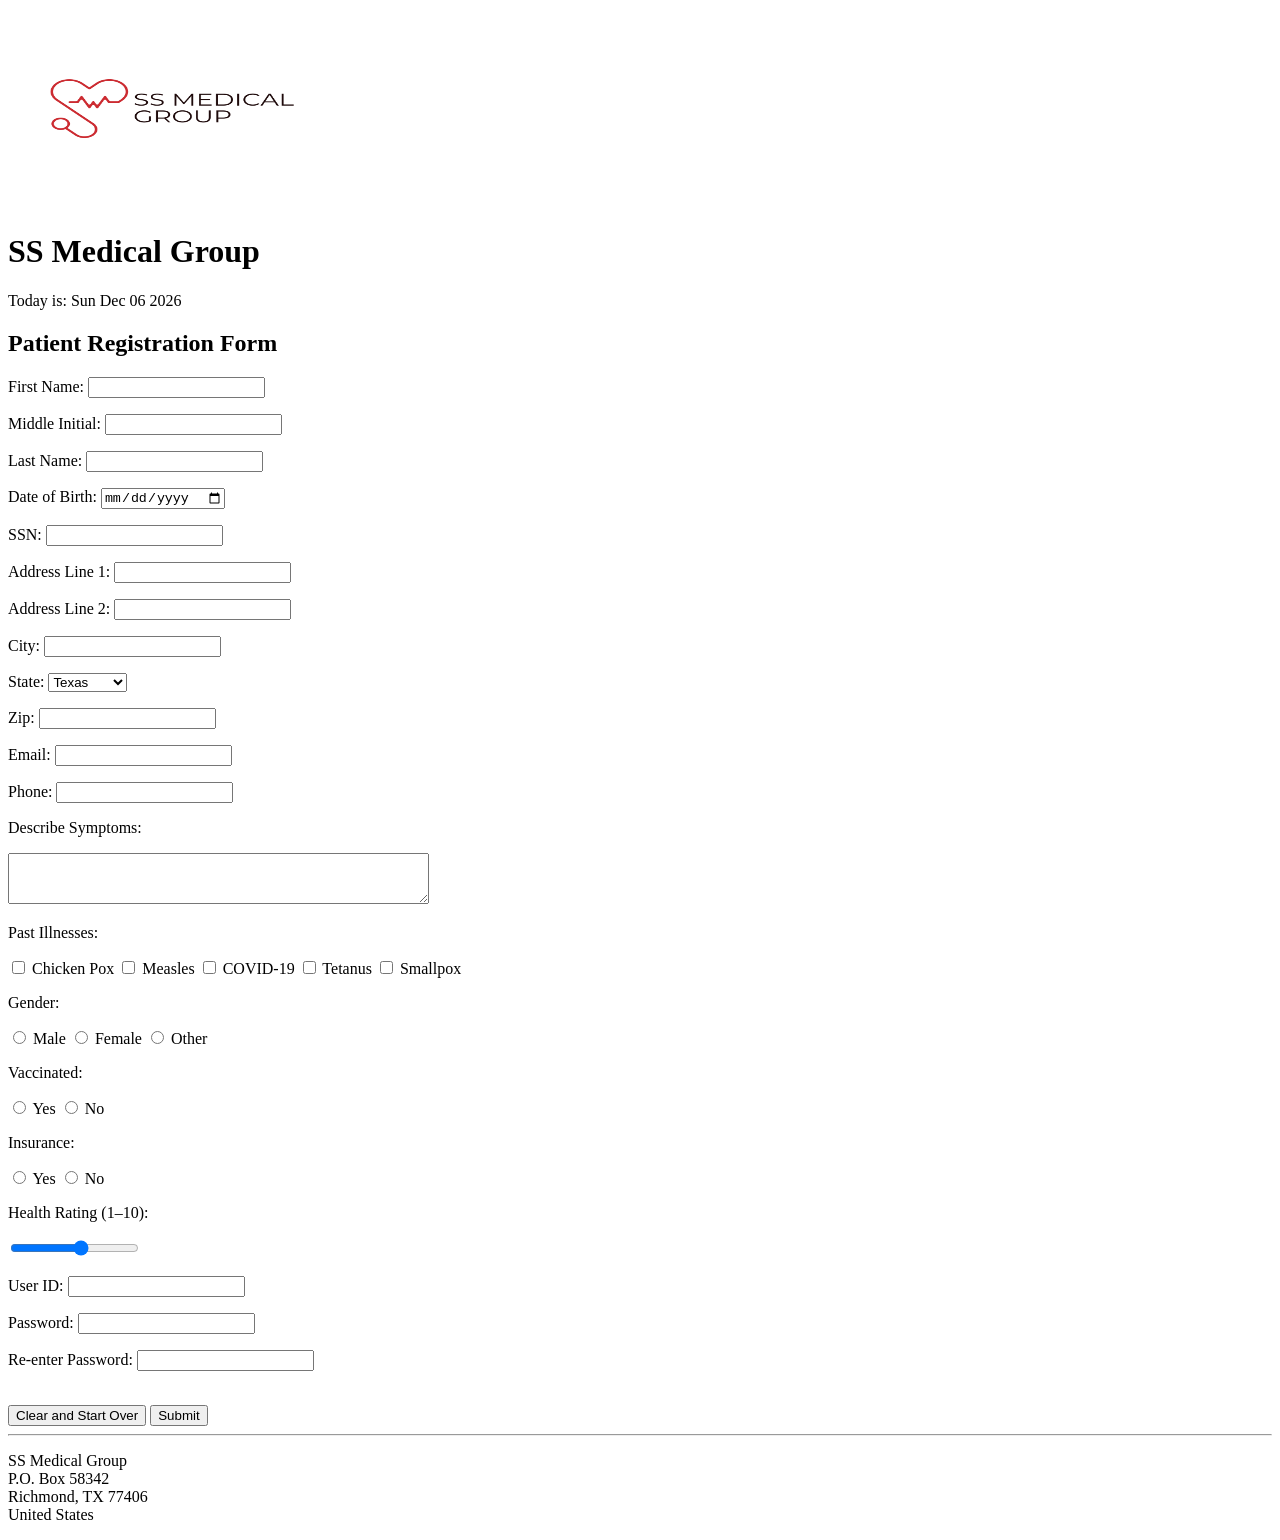
==== MIS3371-homework1/index.html @ b501a7bd "Update index.html" ====
<!DOCTYPE html>
<html>
<head>
    <title>Patient Registration</title>
</head>
<body>
    
<img src="logo.png" width="300" height="200"/>
<h1>SS Medical Group</h1>

<p id="currentDate"></p>

<h2>Patient Registration Form</h2>

<form id="registrationForm">

<p>First Name: <input type="text"></p>
<p>Middle Initial: <input type="text"></p>
<p>Last Name: <input type="text"></p>

<p>Date of Birth: <input type="date"></p>
<p>SSN: <input type="text"></p>

<p>Address Line 1: <input type="text"></p>
<p>Address Line 2: <input type="text"></p>

<p>City: <input type="text"></p>
<p>State:
<select>
<option>Texas</option>
<option>California</option>
<option>New York</option>
<option>Florida</option>
<option>Illinois</option>
</select>
</p>

<p>Zip: <input type="text"></p>
<p>Email: <input type="email"></p>
<p>Phone: <input type="text"></p>

<p>Describe Symptoms:</p>
<textarea rows="3" cols="50"></textarea>

<p>Past Illnesses:</p>
<input type="checkbox"> Chicken Pox
<input type="checkbox"> Measles
<input type="checkbox"> COVID-19
<input type="checkbox"> Tetanus
<input type="checkbox"> Smallpox

<p>Gender:</p>
<input type="radio" name="gender"> Male
<input type="radio" name="gender"> Female
<input type="radio" name="gender"> Other

<p>Vaccinated:</p>
<input type="radio" name="vax"> Yes
<input type="radio" name="vax"> No

<p>Insurance:</p>
<input type="radio" name="ins"> Yes
<input type="radio" name="ins"> No

<p>Health Rating (1–10):</p>
<input type="range" min="1" max="10">

<p>User ID: <input type="text"></p>
<p id="password">Password: <input type="password"></p>
<p id="confirmPassword">Re-enter Password: <input type="password"></p>

<br>
<input type="reset" value="Clear and Start Over">
<input type="submit" value="Submit">

</form>

<hr>

<p>
SS Medical Group<br>
P.O. Box 58342<br>
Richmond, TX 77406<br>
United States
</p>
<script src="hw1.js"></script>
</body>
</html>
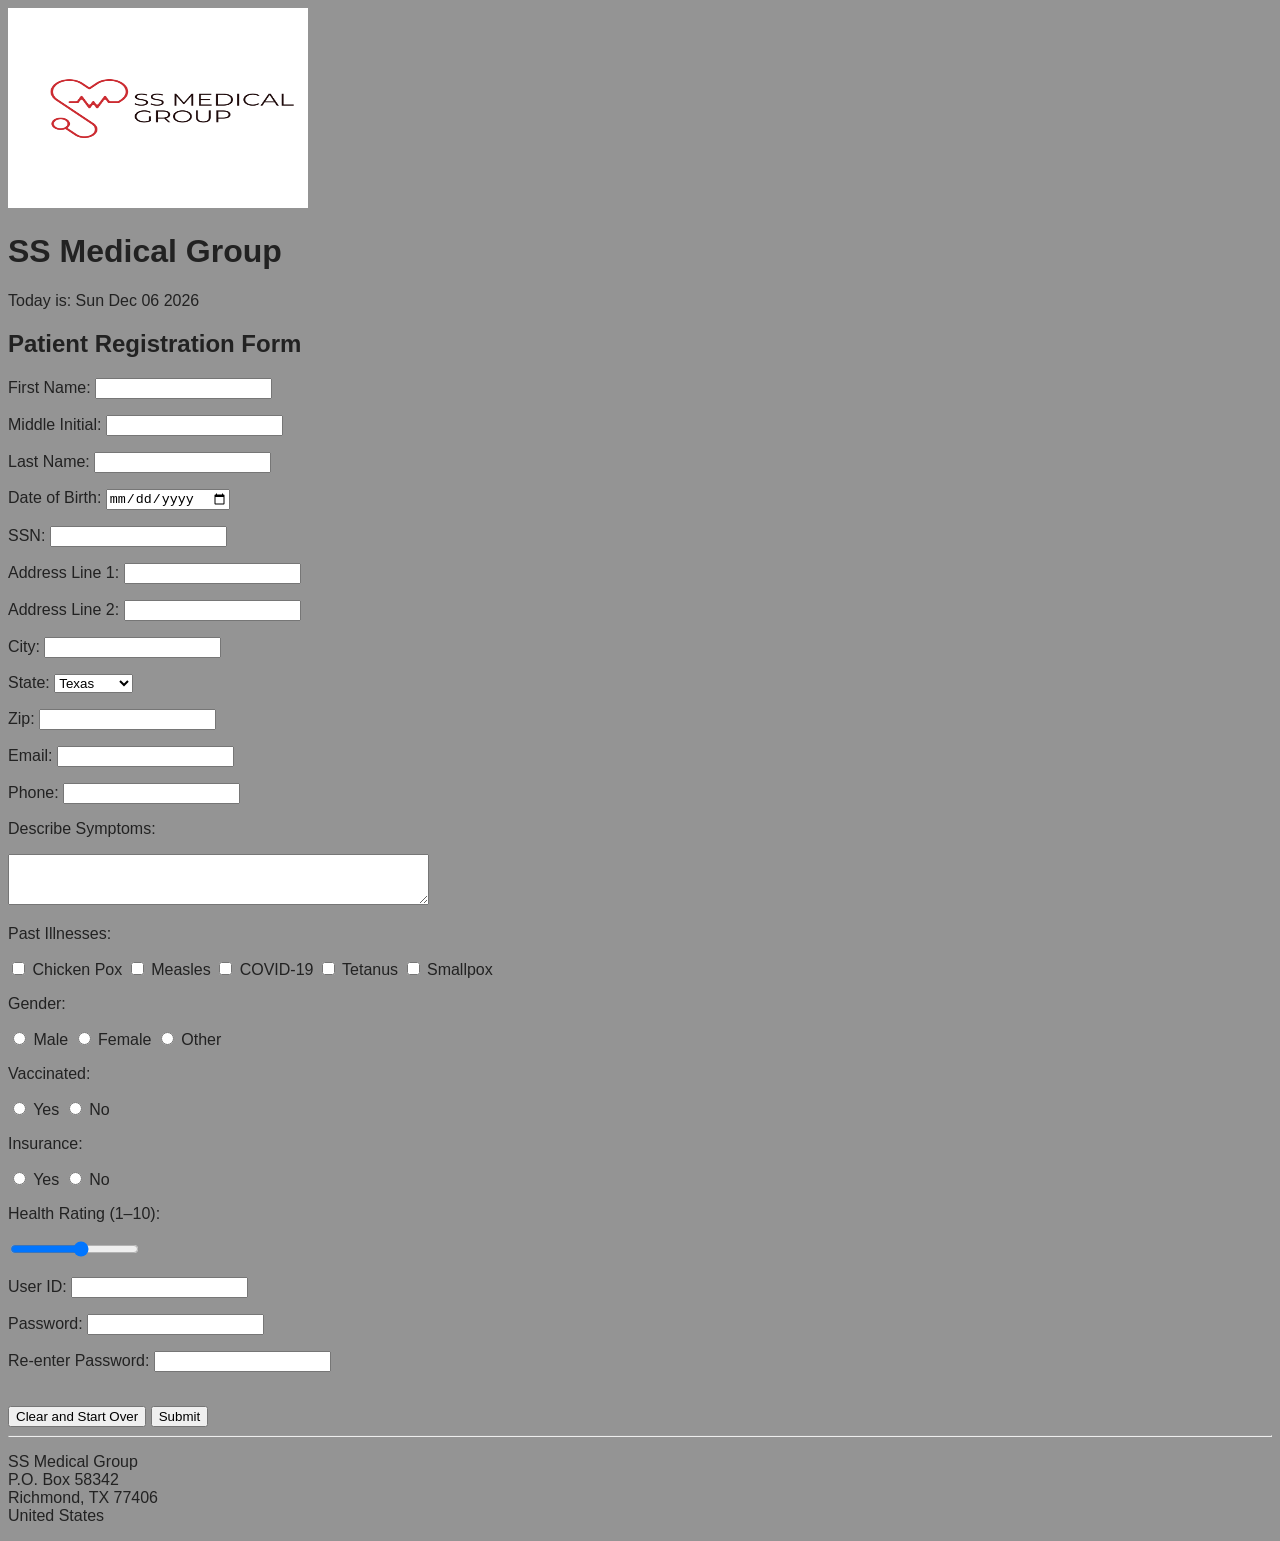
==== commit 7a205727: "Update index.html" ====
--- a/MIS3371-homework1/index.html
+++ b/MIS3371-homework1/index.html
@@ -2,6 +2,7 @@
 <html>
 <head>
     <title>Patient Registration</title>
+    <link rel="stylesheet" href="style.css">
 </head>
 <body>
     
@@ -68,6 +69,7 @@
 <p>User ID: <input type="text"></p>
 <p id="password">Password: <input type="password"></p>
 <p id="confirmPassword">Re-enter Password: <input type="password"></p>
+<p id="errorMsg"></p>
 
 <br>
 <input type="reset" value="Clear and Start Over">
--- a/MIS3371-homework1/style.css
+++ b/MIS3371-homework1/style.css
@@ -0,0 +1,44 @@
+/*
+Program name: style.css
+Author: Sarah Siddiqui
+Date created: 02/26/2026
+Date last edited: 02/27/2026
+Version: 1.0
+Description: HW 1
+*/
+
+body {
+    background-color: #949494;
+    font-family: Arial, sans-serif;
+    color: #222;
+}
+
+banner {
+    background-color: #004080;
+    color: white;
+    padding: 20px;
+    text-align: center;
+}
+
+.form-table {
+    margin: auto;
+    padding: 10px;
+}
+
+h1 {
+    font-family: Arial, sans-serif;
+   
+}
+
+input[name="first_name"] {
+    background-color: #e6f2ff;
+}
+
+footer {
+    background-color: #003366;
+    color: white;
+    text-align: center;
+    padding: 15px;
+    margin-top: 20px;
+}
+
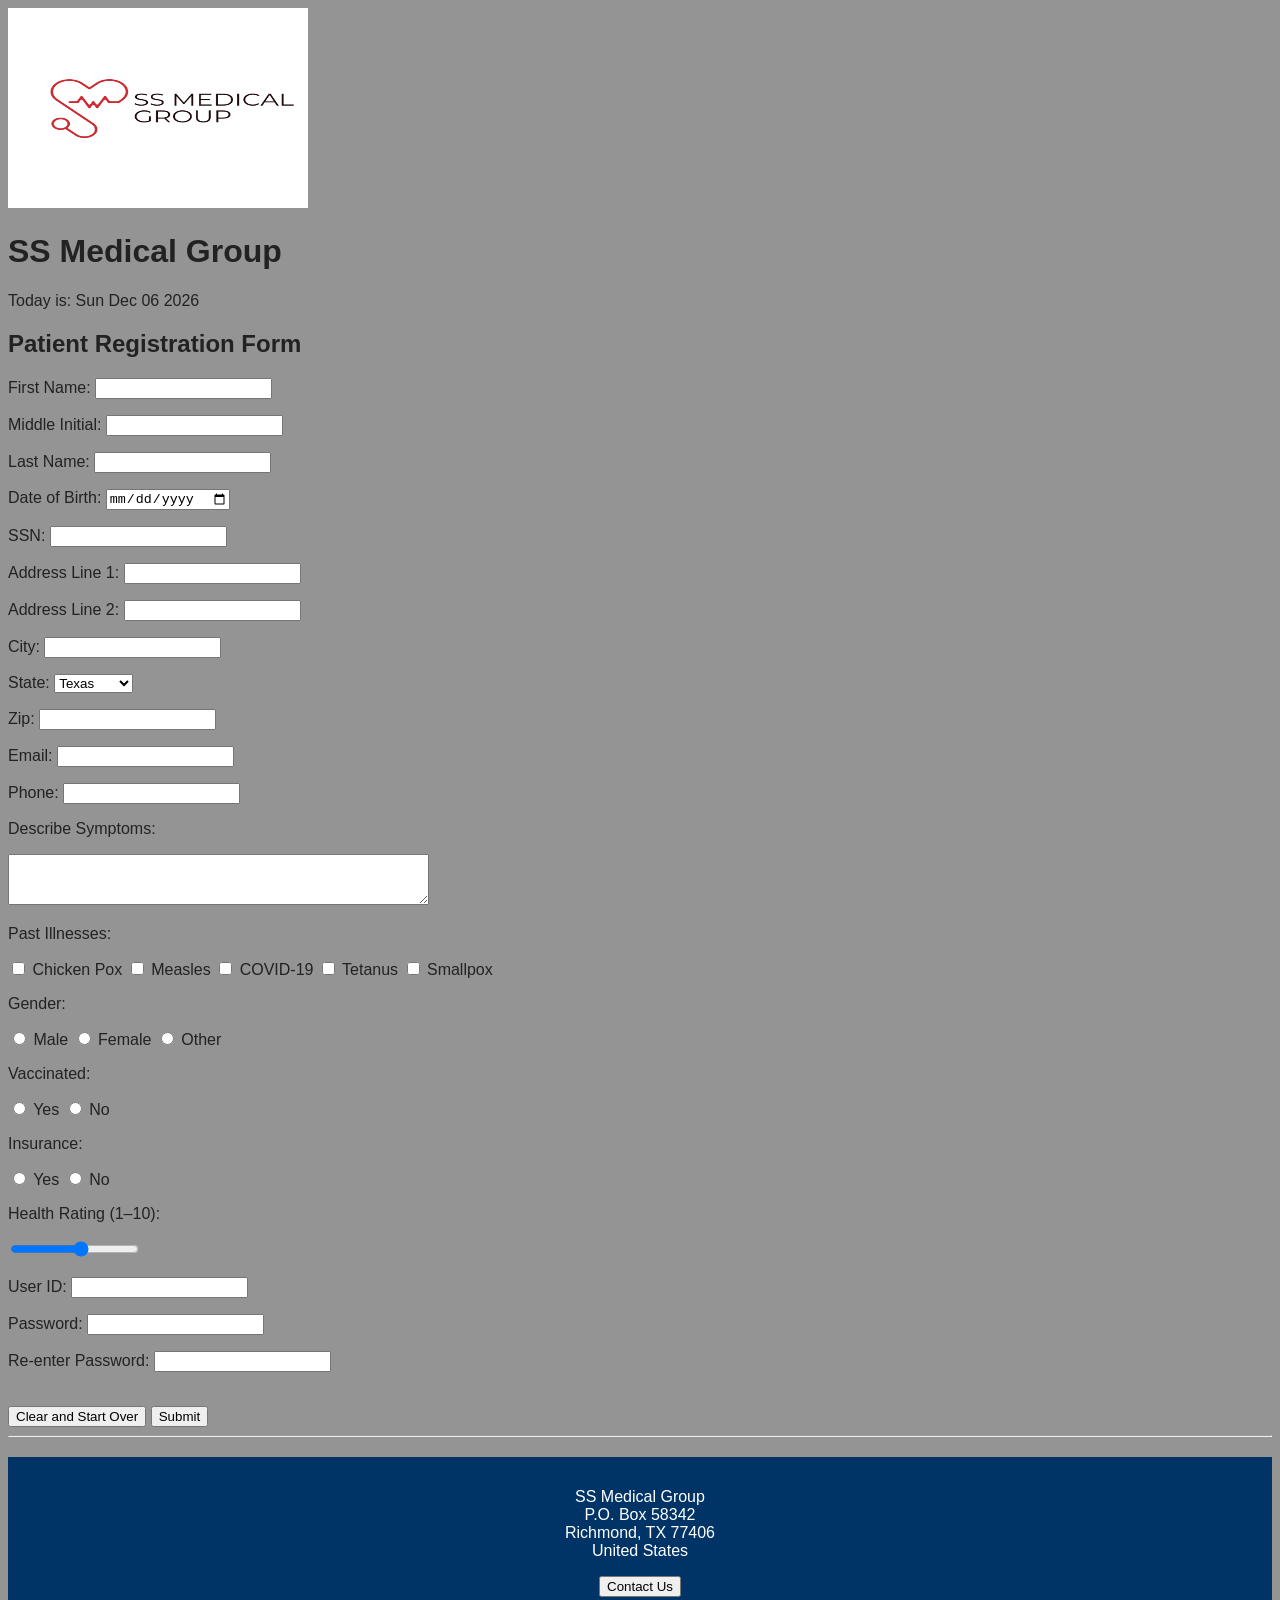
==== commit fe8c011c: "Update index.html" ====
--- a/MIS3371-homework1/index.html
+++ b/MIS3371-homework1/index.html
@@ -79,12 +79,16 @@
 
 <hr>
 
-<p>
-SS Medical Group<br>
-P.O. Box 58342<br>
-Richmond, TX 77406<br>
-United States
-</p>
 <script src="hw1.js"></script>
 </body>
+<footer>
+    <p>
+    SS Medical Group<br>
+    P.O. Box 58342<br>
+    Richmond, TX 77406<br>
+    United States
+    </p>
+    <button>Contact Us</button>
+</footer>
+    
 </html>
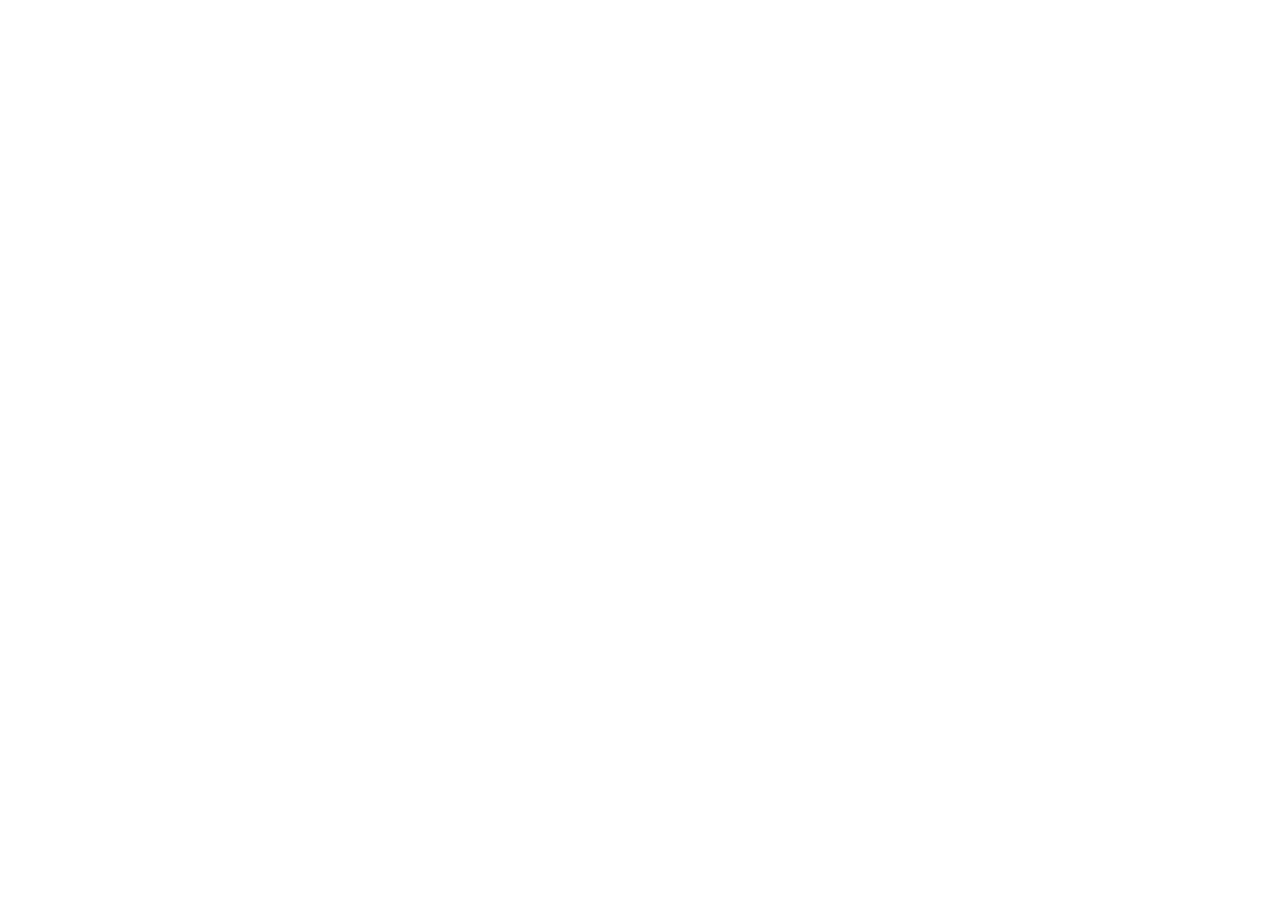
==== commit 26645118: "Update index.html" ====
--- a/MIS3371-homework1/index.html
+++ b/MIS3371-homework1/index.html
@@ -1,3 +1,11 @@
+<!--
+Program name: index.html
+Author: Sarah Siddiqui
+Date created:02/26/2026
+Date last edited: 02/27/2026
+Version: 1.0
+Description: HW1 HTML
+
 <!DOCTYPE html>
 <html>
 <head>
--- a/MIS3371-homework1/style.css
+++ b/MIS3371-homework1/style.css
@@ -14,7 +14,7 @@
 }
 
 banner {
-    background-color: #004080;
+    background-color: #3f3f3f;
     color: white;
     padding: 20px;
     text-align: center;
@@ -35,7 +35,7 @@
 }
 
 footer {
-    background-color: #003366;
+    background-color: #3f3f3f;
     color: white;
     text-align: center;
     padding: 15px;
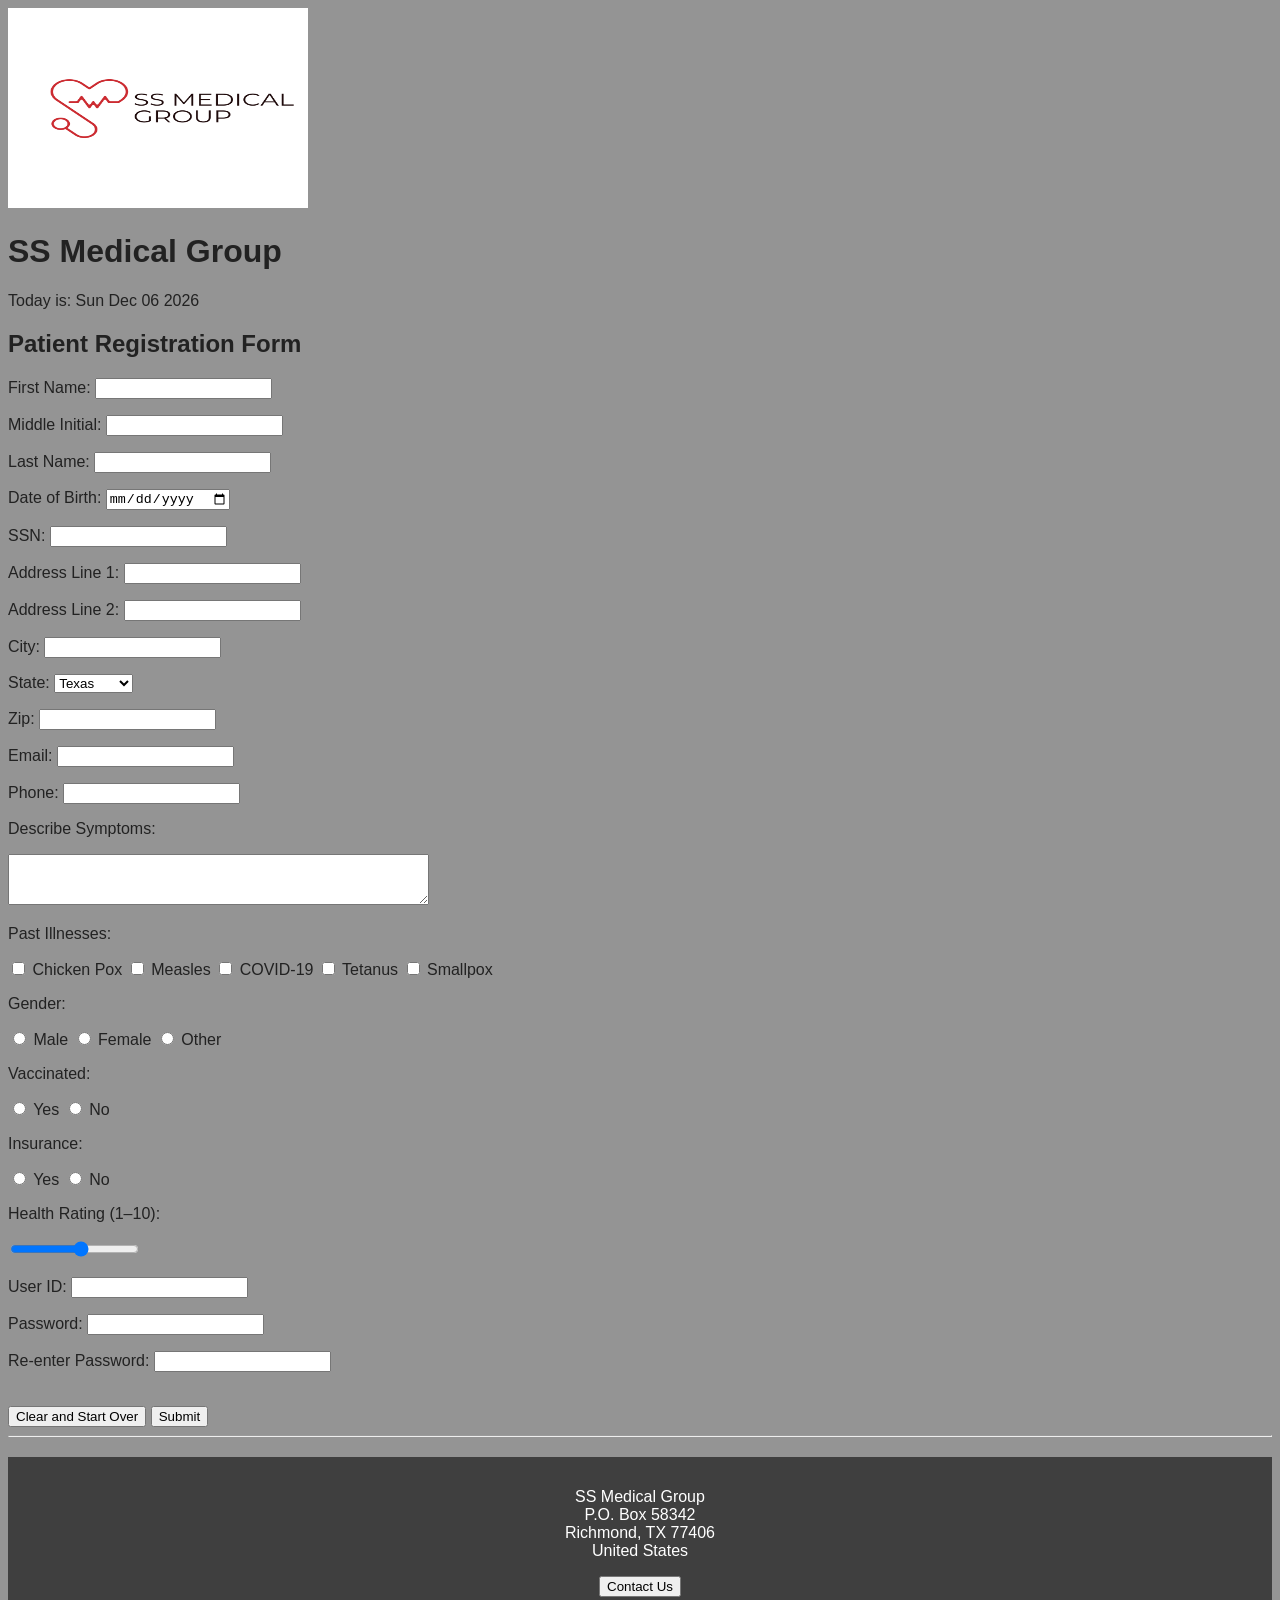
==== commit 5ceecbee: "Update index.html" ====
--- a/MIS3371-homework1/index.html
+++ b/MIS3371-homework1/index.html
@@ -5,7 +5,7 @@
 Date last edited: 02/27/2026
 Version: 1.0
 Description: HW1 HTML
-
+-->
 <!DOCTYPE html>
 <html>
 <head>
